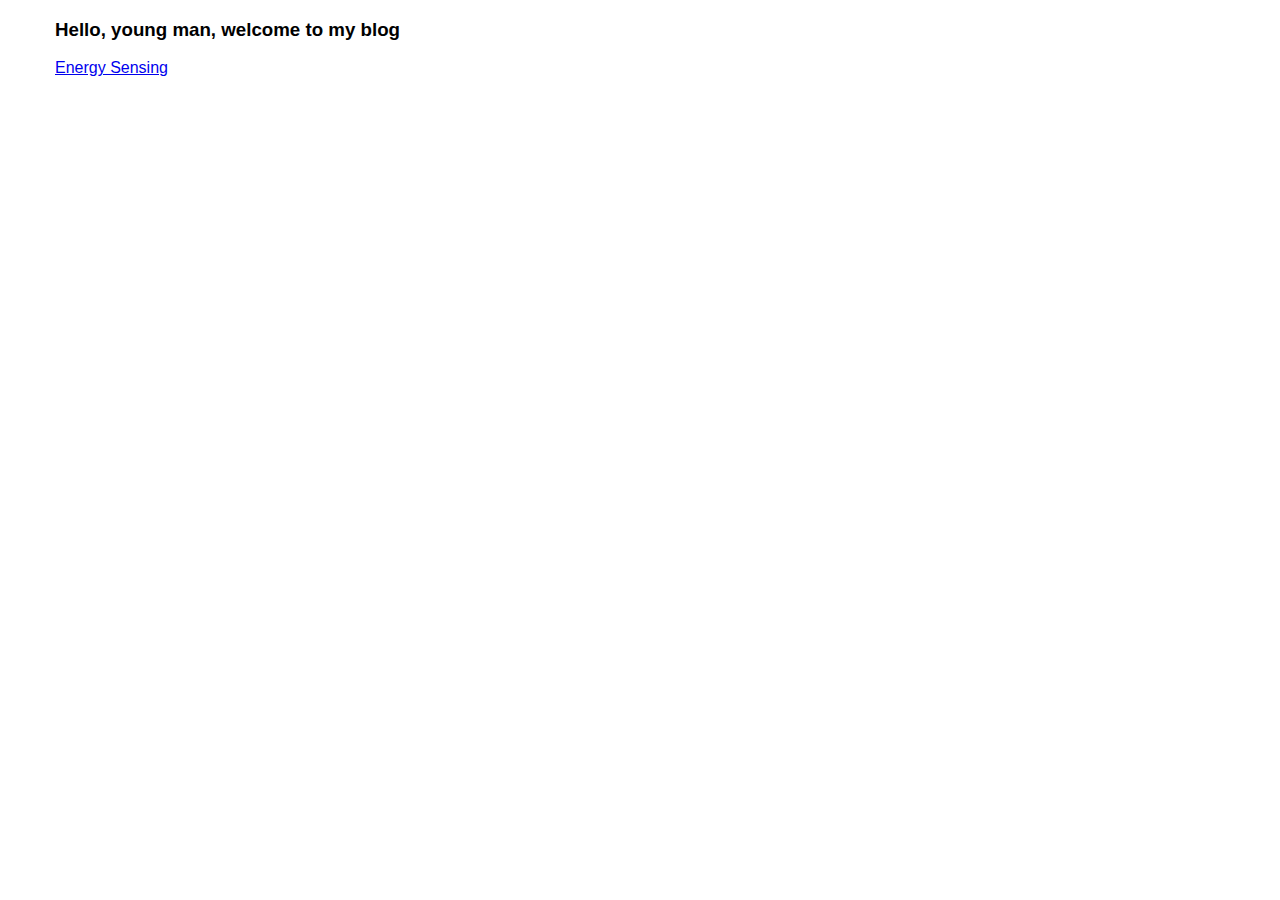
==== index.html @ 0c91dcc1 "something new" ====
<!DOCTYPE html>
<html>
<head>
	<!-- Global site tag (gtag.js) - Google Analytics -->
	<script async src="https://www.googletagmanager.com/gtag/js?id=UA-119557099-2"></script>
	<script>
	  window.dataLayer = window.dataLayer || [];
	  function gtag(){dataLayer.push(arguments);}
	  gtag('js', new Date());

	  gtag('config', 'UA-119557099-2');
	</script>

	<link rel="stylesheet" type="text/css" href="static/css/app.css">
	<title>Trieulieuf9's blog</title>
	<meta charshet="utf-8" />
</head>
<body class="container">
	<h3>Hello, young man, welcome to my blog</h3>
	<a href="energy_sensing.html">Energy Sensing</a>
</body>
</html>
---- static/css/app.css ----
body {
  /*font-family: "Courier New", Courier, monospace;*/
  /*font-family: "Lucida Console", Monaco, monospace;*/
  font-family: "Comic Sans MS", cursive, sans-serif;
  
}

/* This code is grabbed from Bootstrap*/
.container {
  padding-right: 15px;
  padding-left: 15px;
  margin-right: auto;
  margin-left: auto;
}
@media (min-width: 768px) {
  .container {
    width: 750px;
  }
}
@media (min-width: 992px) {
  .container {
    width: 970px;
  }
}
@media (min-width: 1200px) {
  .container {
    width: 1170px;
  }
}
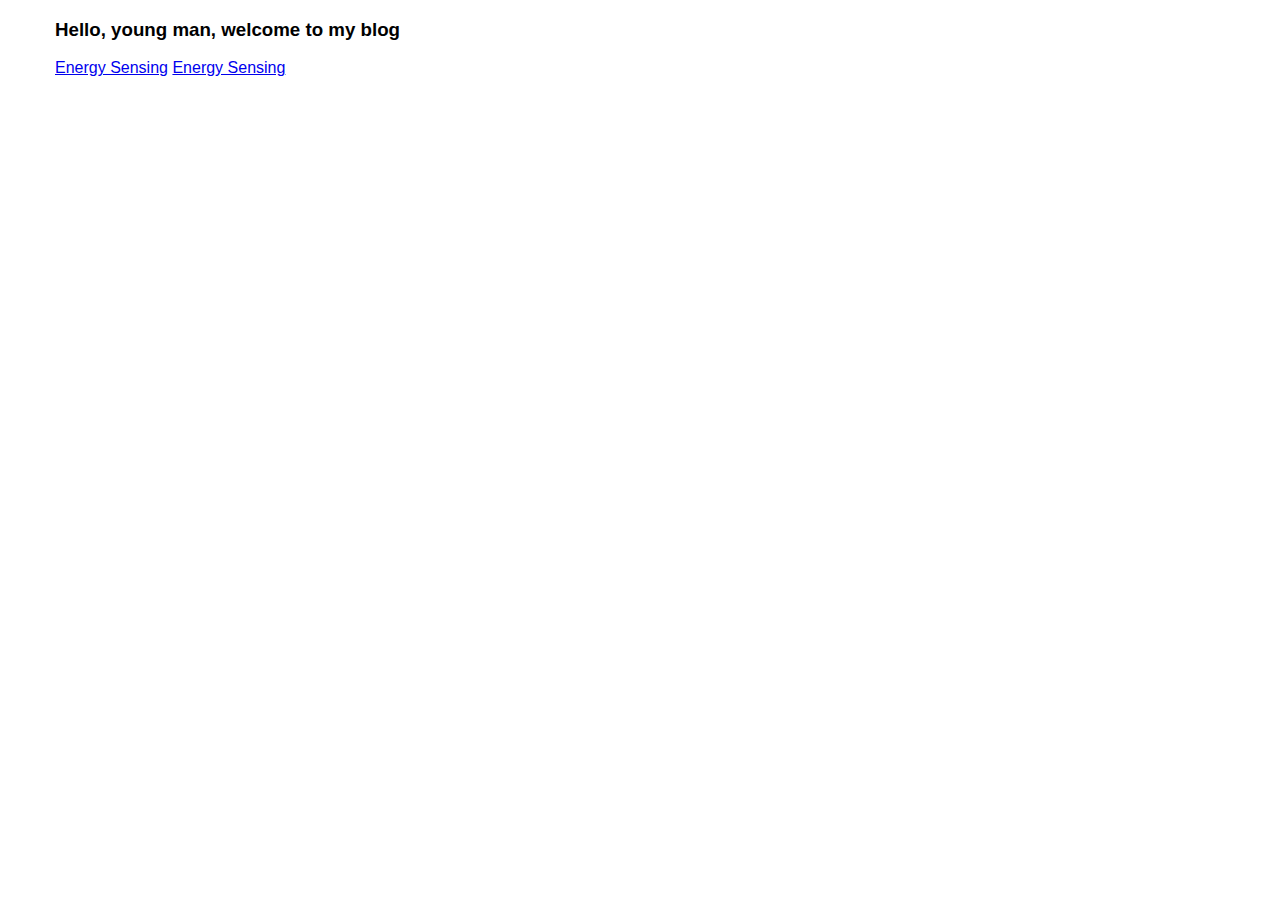
==== commit 060955bb: "Update index.html" ====
--- a/index.html
+++ b/index.html
@@ -13,10 +13,11 @@
 
 	<link rel="stylesheet" type="text/css" href="static/css/app.css">
 	<title>Trieulieuf9's blog</title>
-	<meta charshet="utf-8" />
+	<meta charset="utf-8" />
 </head>
 <body class="container">
 	<h3>Hello, young man, welcome to my blog</h3>
 	<a href="energy_sensing.html">Energy Sensing</a>
+	<a href="https://crunchyroll.com">Energy Sensing</a>
 </body>
-</html>+</html>
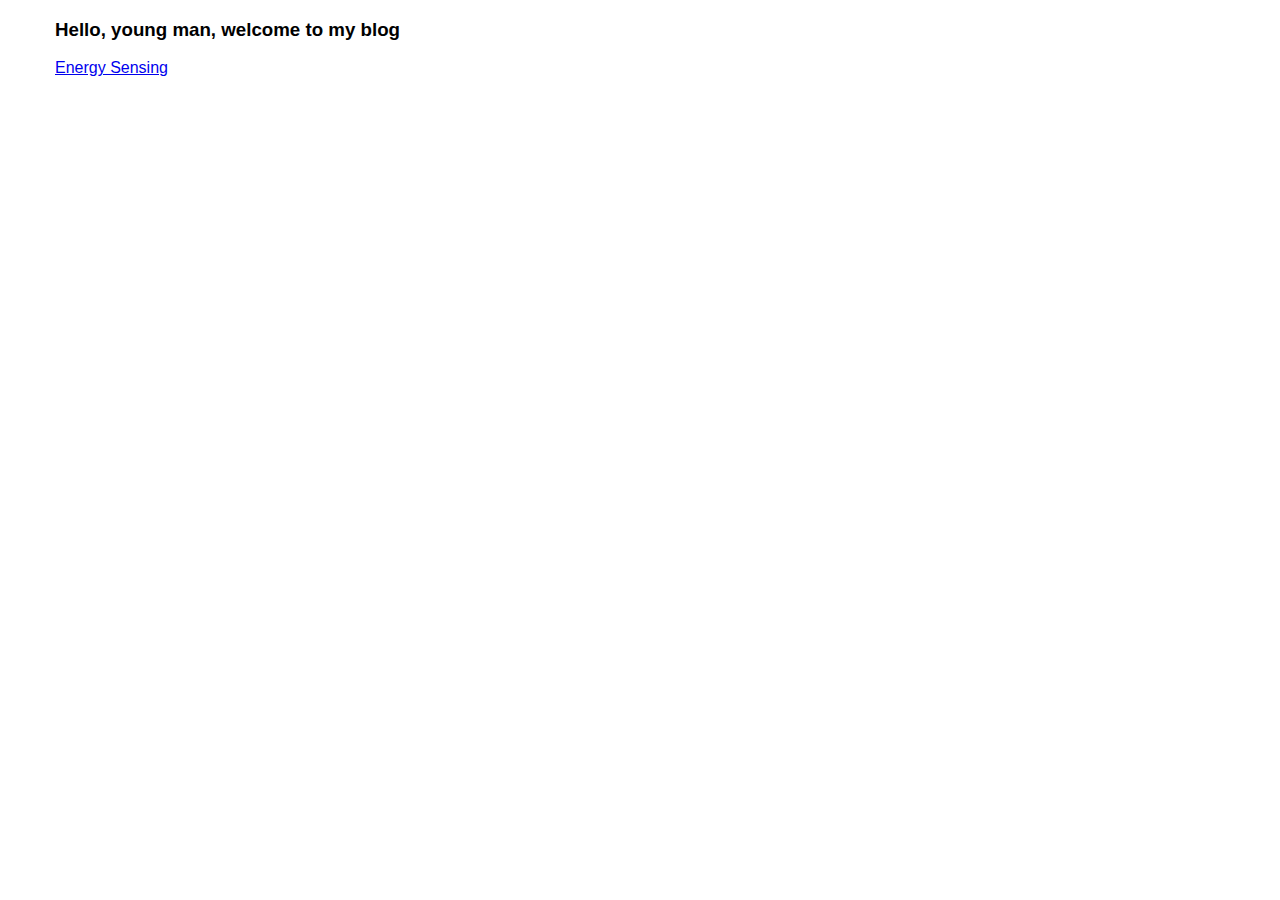
==== commit e9ca92c1: "Update index.html" ====
--- a/index.html
+++ b/index.html
@@ -18,6 +18,5 @@
 <body class="container">
 	<h3>Hello, young man, welcome to my blog</h3>
 	<a href="energy_sensing.html">Energy Sensing</a>
-	<a href="https://crunchyroll.com">Energy Sensing</a>
 </body>
 </html>
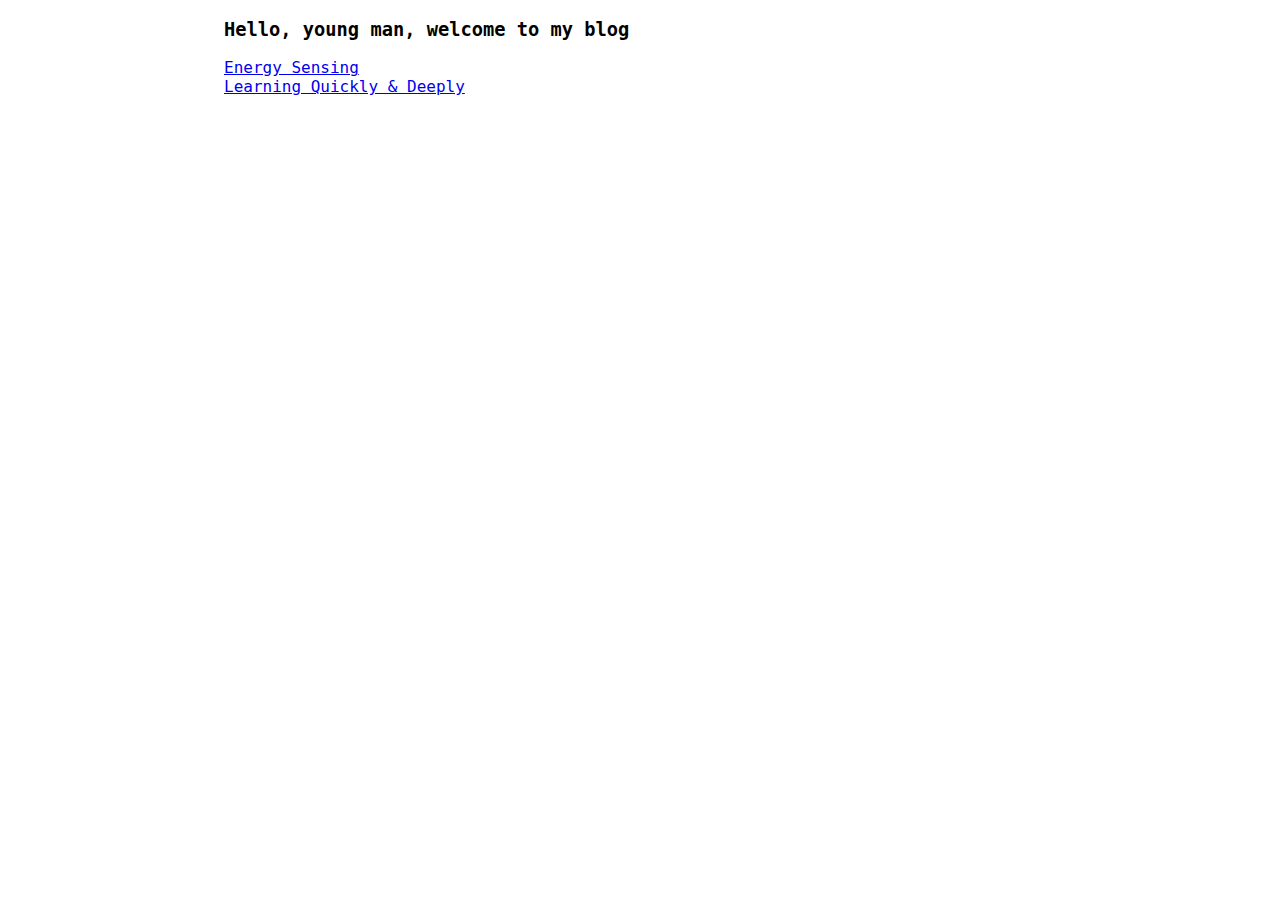
==== commit 271bde98: "something new" ====
--- a/index.html
+++ b/index.html
@@ -18,5 +18,7 @@
 <body class="container">
 	<h3>Hello, young man, welcome to my blog</h3>
 	<a href="energy_sensing.html">Energy Sensing</a>
+	<br>
+	<a href="learning_quickly.html">Learning Quickly & Deeply</a>
 </body>
-</html>
+</html>--- a/static/css/app.css
+++ b/static/css/app.css
@@ -1,29 +1,36 @@
 body {
   /*font-family: "Courier New", Courier, monospace;*/
-  /*font-family: "Lucida Console", Monaco, monospace;*/
-  font-family: "Comic Sans MS", cursive, sans-serif;
-  
+  font-family: "Lucida Console", Monaco, monospace;
+  /*font-family: "Comic Sans MS", cursive, sans-serif;*/
 }
 
-/* This code is grabbed from Bootstrap*/
+/* 
+  Trust only in source young Luke:
+  This code is grabbed from Bootstrap
+ */
 .container {
-  padding-right: 15px;
+  margin: 0 auto;
+  width: 70%;
+  /*padding-right: 15px;
   padding-left: 15px;
   margin-right: auto;
-  margin-left: auto;
+  margin-left: auto;*/
 }
 @media (min-width: 768px) {
   .container {
-    width: 750px;
+    /*width: 750px;*/
+    width: 80%;
   }
 }
 @media (min-width: 992px) {
   .container {
-    width: 970px;
+    /*width: 970px;*/
+    width: 70%;
   }
 }
 @media (min-width: 1200px) {
   .container {
-    width: 1170px;
+    /*width: 1170px;*/
+    width: 65%;
   }
 }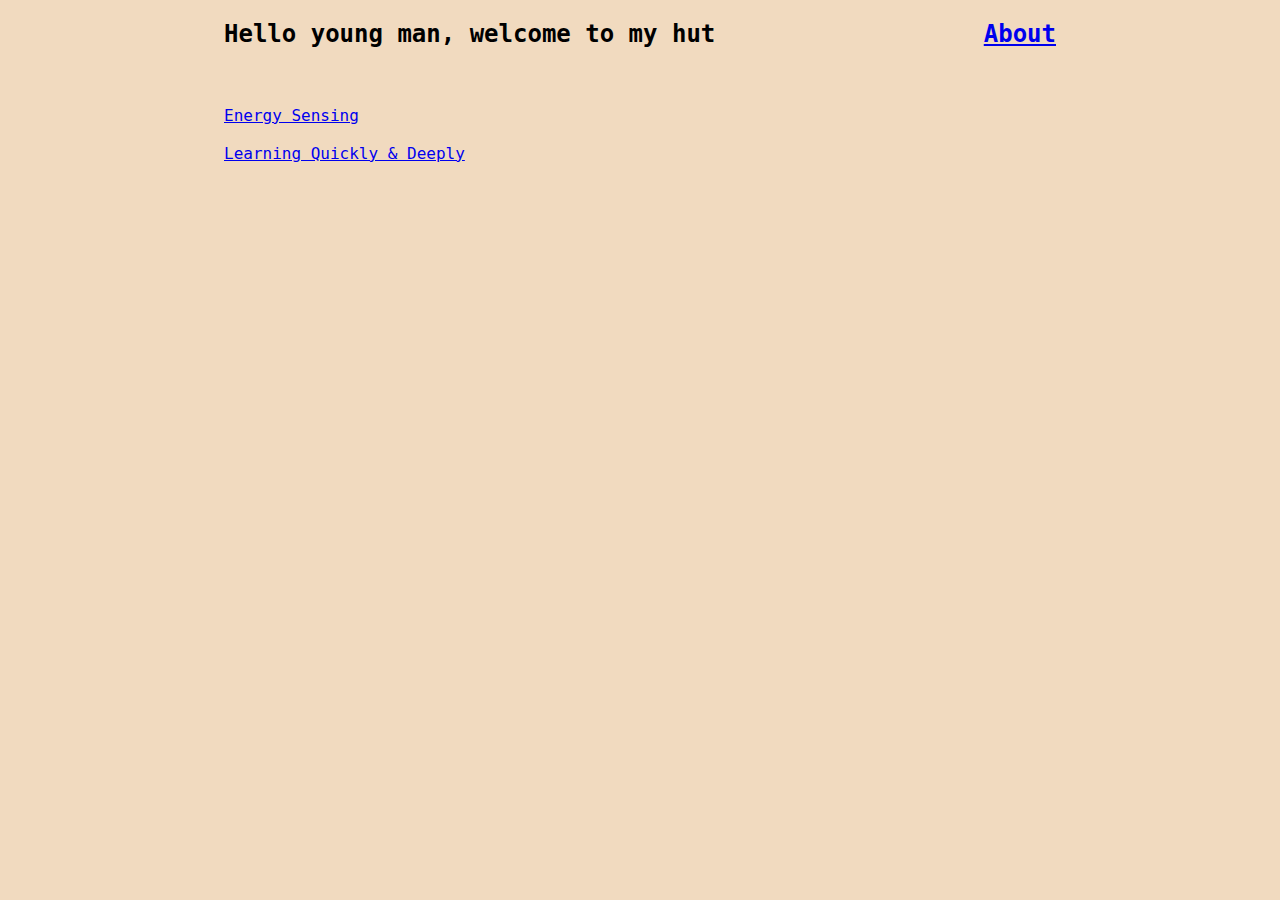
==== commit 3dbcac0f: "something new" ====
--- a/index.html
+++ b/index.html
@@ -16,9 +16,15 @@
 	<meta charset="utf-8" />
 </head>
 <body class="container">
-	<h3>Hello, young man, welcome to my blog</h3>
+	<div style="display:flex;">
+		<h2 style="flex-grow: 1;">Hello young man, welcome to my hut</h2>	
+		<h2><a href="about.html">About</a></h2>
+	</div>
+	
+	<br>
+	<br>
 	<a href="energy_sensing.html">Energy Sensing</a>
-	<br>
+	<br><br>
 	<a href="learning_quickly.html">Learning Quickly & Deeply</a>
 </body>
-</html>+</html>
--- a/static/css/app.css
+++ b/static/css/app.css
@@ -1,6 +1,8 @@
 body {
+  background-color: #f1dabf;
+  font-family: "Lucida Console", Monaco, monospace;
   /*font-family: "Courier New", Courier, monospace;*/
-  font-family: "Lucida Console", Monaco, monospace;
+  
   /*font-family: "Comic Sans MS", cursive, sans-serif;*/
 }
 
@@ -11,10 +13,6 @@
 .container {
   margin: 0 auto;
   width: 70%;
-  /*padding-right: 15px;
-  padding-left: 15px;
-  margin-right: auto;
-  margin-left: auto;*/
 }
 @media (min-width: 768px) {
   .container {
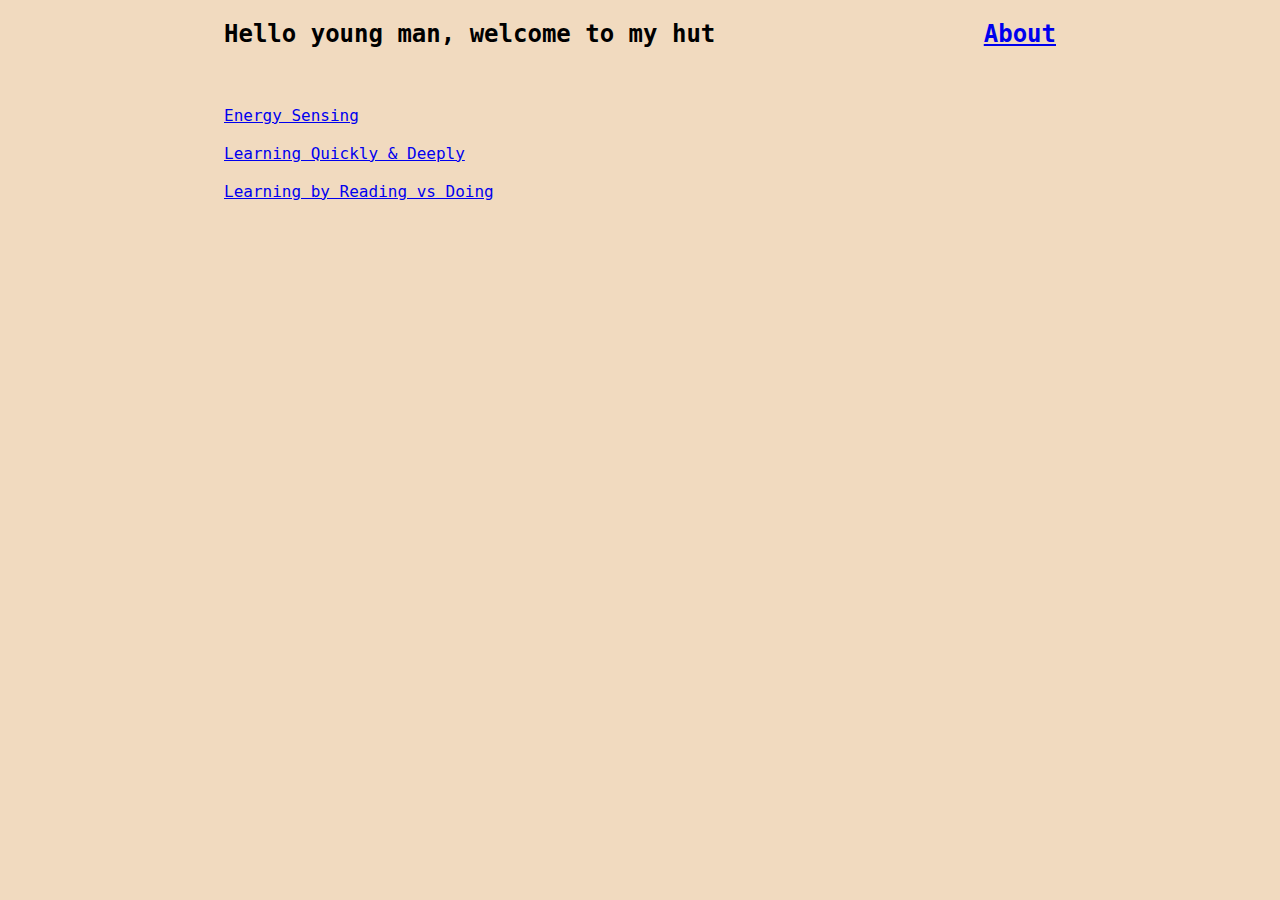
==== commit 846a946f: "Update index.html" ====
--- a/index.html
+++ b/index.html
@@ -26,5 +26,7 @@
 	<a href="energy_sensing.html">Energy Sensing</a>
 	<br><br>
 	<a href="learning_quickly.html">Learning Quickly & Deeply</a>
+	<br><br>
+	<a href="reading_vs_doing.html">Learning by Reading vs Doing</a>
 </body>
 </html>
